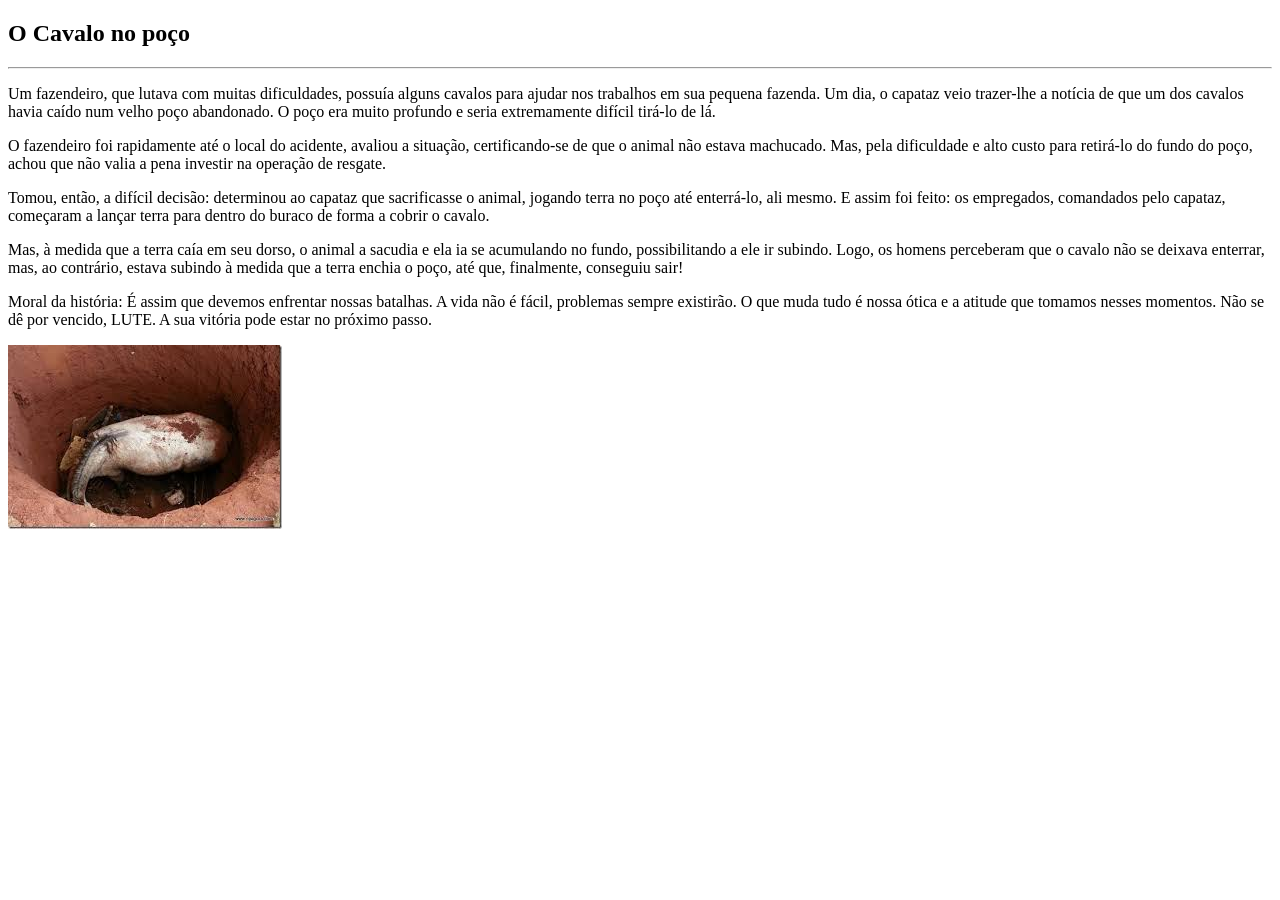
==== ocavalonopoco.html @ ca990c59 "finalizado" ====
<!DOCTYPE html>
<html lang="pt-BR">

<head>
    <meta charset="UTF-8">
    <meta name="viewport" content="width=device-width, initial-scale=1.0">
    <title>O Cavalo no poço</title>
</head>

<body>
    <h2>O Cavalo no poço</h2>
    
    <hr>
    
    <p>Um fazendeiro, que lutava com muitas dificuldades, possuía alguns cavalos para ajudar nos trabalhos em sua
        pequena fazenda. Um dia, o capataz veio trazer-lhe a notícia de que um dos cavalos havia caído num velho poço
        abandonado. O poço era muito profundo e seria extremamente difícil tirá-lo de lá.
    </p>

    <p>O fazendeiro foi rapidamente até o local do acidente, avaliou a situação, certificando-se de que o animal não
        estava machucado. Mas, pela dificuldade e alto custo para retirá-lo do fundo do poço, achou que não valia a pena
        investir na operação de resgate.
    </p>

    <p>Tomou, então, a difícil decisão: determinou ao capataz que sacrificasse o animal, jogando terra no poço até
        enterrá-lo, ali mesmo. E assim foi feito: os empregados, comandados pelo capataz, começaram a lançar terra para
        dentro do buraco de forma a cobrir o cavalo.
    </p>

    <p>Mas, à medida que a terra caía em seu dorso, o animal a sacudia e ela ia se acumulando no fundo, possibilitando a
        ele ir subindo. Logo, os homens perceberam que o cavalo não se deixava enterrar, mas, ao contrário, estava
        subindo à medida que a terra enchia o poço, até que, finalmente, conseguiu sair!
    </p>
    
    <p>Moral da história: É assim que devemos enfrentar nossas batalhas. A vida não é fácil, problemas sempre existirão.
        O que muda tudo é nossa ótica e a atitude que tomamos nesses momentos. Não se dê por vencido, LUTE. A sua
        vitória pode estar no próximo passo.</p>

        <img src="cavalo.jpeg" alt="">
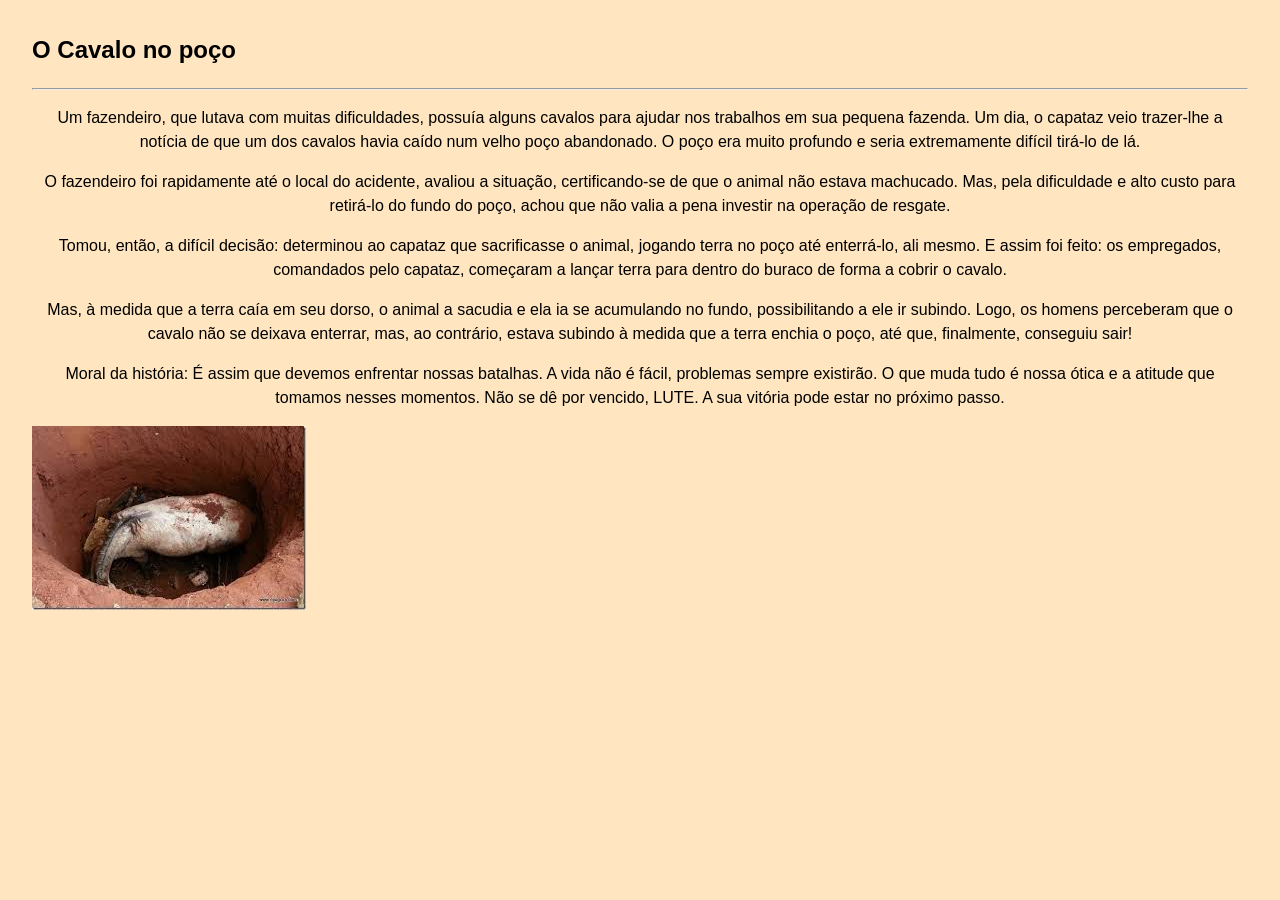
==== commit b3208eee: "alterações" ====
--- a/ocavalonopoco.html
+++ b/ocavalonopoco.html
@@ -5,6 +5,7 @@
     <meta charset="UTF-8">
     <meta name="viewport" content="width=device-width, initial-scale=1.0">
     <title>O Cavalo no poço</title>
+    <link rel="stylesheet" href="style.css">
 </head>
 
 <body>
--- a/style.css
+++ b/style.css
@@ -0,0 +1,13 @@
+body{
+    background-color: rgb(255, 230, 192);
+    line-height: 1.5; 
+    font-family: sans-serif;
+    text-align: justify;
+    margin: 2em;
+    border-style: solid 1px;
+}
+
+p{
+    text-align: center;
+}
+
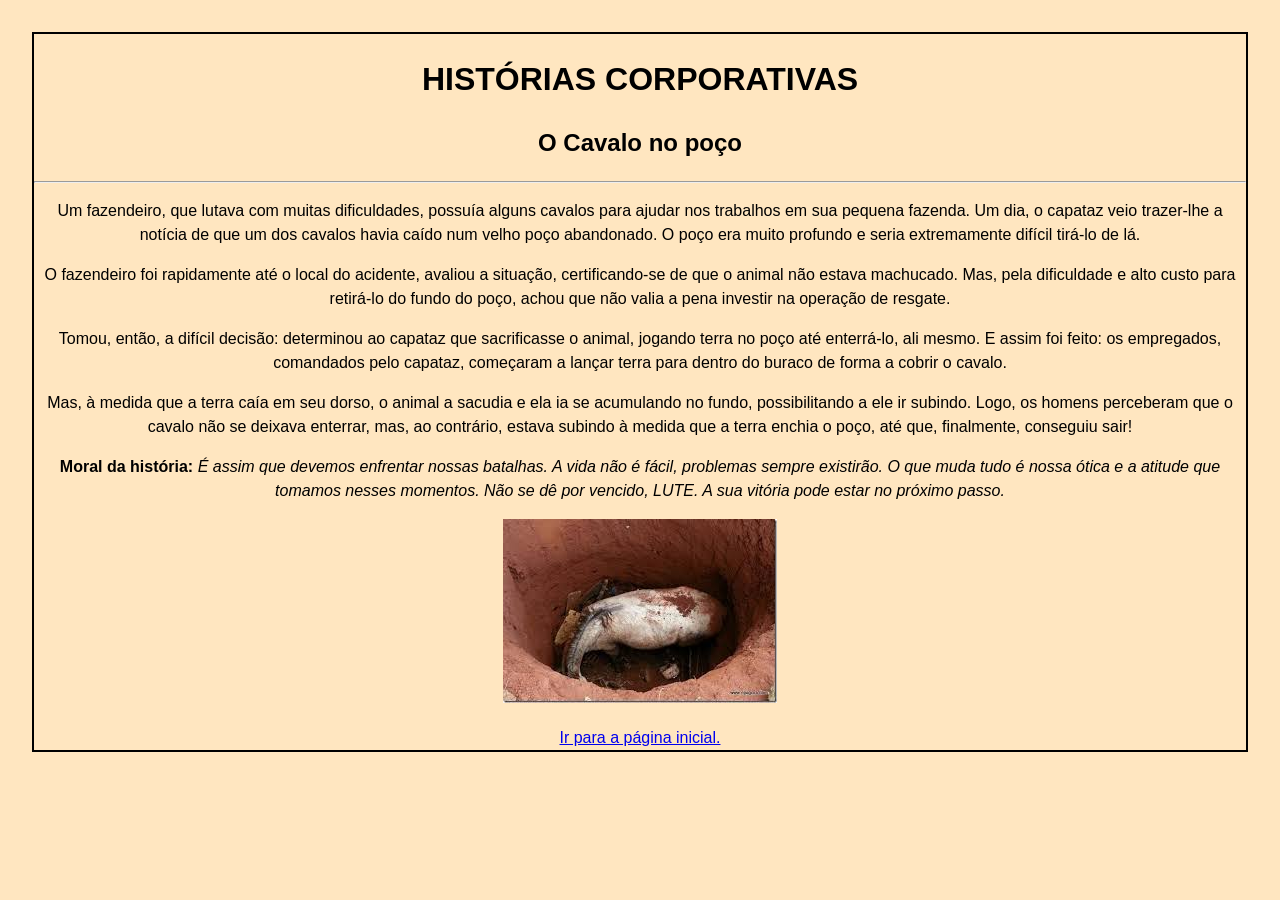
==== commit 763101f0: "alterações no site" ====
--- a/ocavalonopoco.html
+++ b/ocavalonopoco.html
@@ -9,6 +9,11 @@
 </head>
 
 <body>
+
+     <header>
+        <h1>HISTÓRIAS CORPORATIVAS</h1>
+    </header>
+    
     <h2>O Cavalo no poço</h2>
     
     <hr>
@@ -33,8 +38,10 @@
         subindo à medida que a terra enchia o poço, até que, finalmente, conseguiu sair!
     </p>
     
-    <p>Moral da história: É assim que devemos enfrentar nossas batalhas. A vida não é fácil, problemas sempre existirão.
+    <p><b>Moral da história:</b> <i>É assim que devemos enfrentar nossas batalhas. A vida não é fácil, problemas sempre existirão.
         O que muda tudo é nossa ótica e a atitude que tomamos nesses momentos. Não se dê por vencido, LUTE. A sua
-        vitória pode estar no próximo passo.</p>
+        vitória pode estar no próximo passo.</i></p>
 
-        <img src="cavalo.jpeg" alt="">+        <img src="cavalo.jpeg" alt="">
+
+        <p></p><a href="index.html">Ir para a página inicial.</a>
--- a/style.css
+++ b/style.css
@@ -2,9 +2,9 @@
     background-color: rgb(255, 230, 192);
     line-height: 1.5; 
     font-family: sans-serif;
-    text-align: justify;
+    text-align: center;
     margin: 2em;
-    border-style: solid 1px;
+    border: solid 2px;
 }
 
 p{
